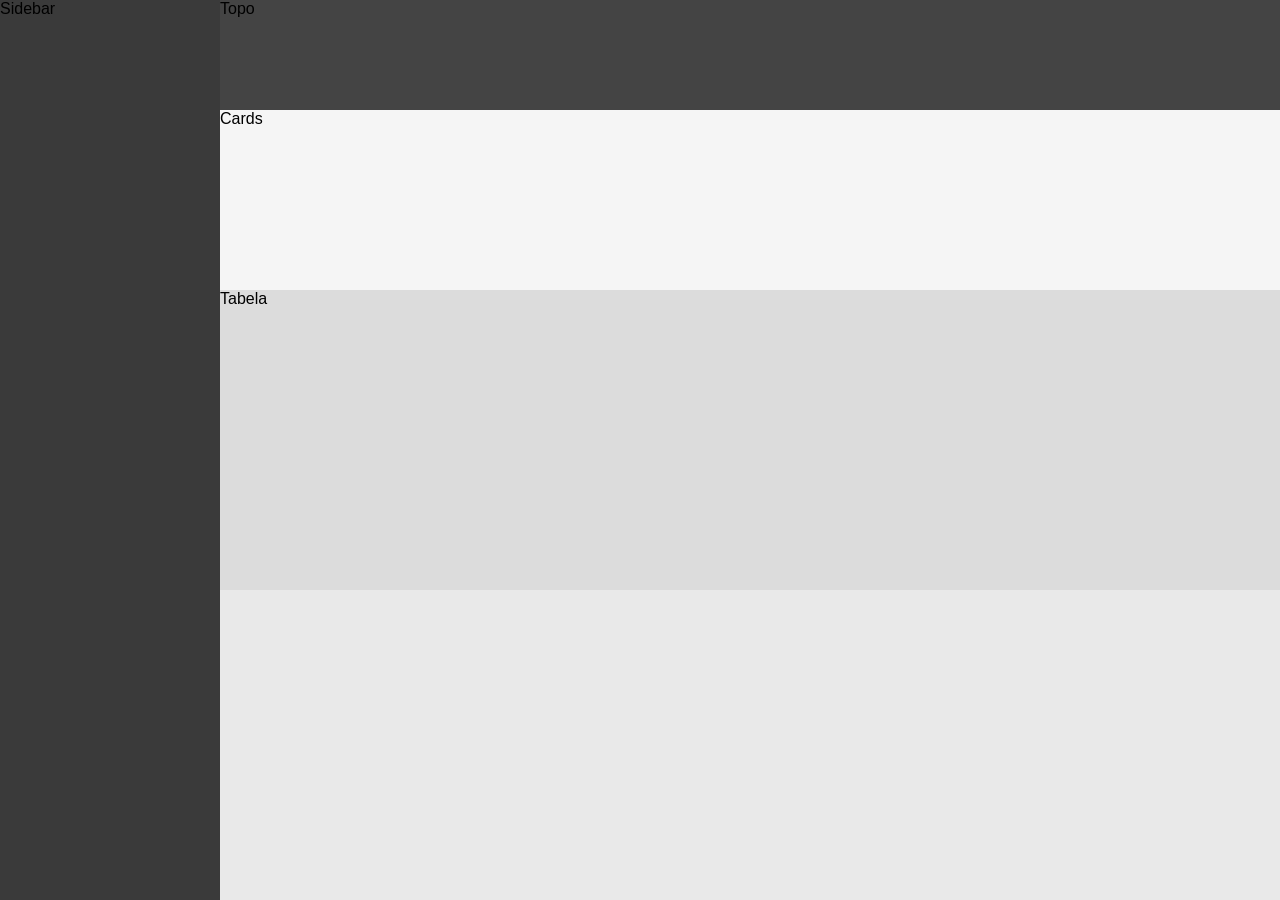
==== Dashboard/dashboard.html @ f31995ae "atualização" ====
<!doctype html>
<html lang="pt-BR">
  <head>
    <meta charset="UTF-8" />
    <meta name="viewport" content="width=device-width, initial-scale=1.0" />
    <title>Tela 2 - Dashboard</title>
    <link rel="stylesheet" href="dashboard.css" />
  </head>
  <body>
    <div class="container">
      <aside class="sidebar">Sidebar</aside>

      <main class="main-content">
        <header class="topbar">Topo</header>

        <section class="cards">Cards</section>

        <section class="tabela">Tabela</section>
      </main>
    </div>
  </body>
</html>
---- Dashboard/dashboard.css ----
* {
  margin: 0;
  padding: 0;
  box-sizing: border-box;
}

body {
  min-height: 100vh;
  font-family: Arial, sans-serif;
}

.container {
  display: flex;
  min-height: 100vh;
}

.sidebar {
  width: 220px;
  background-color: #3a3a3a;
}

.main-content {
  flex: 1;
  background-color: #e9e9e9;
}

.topbar {
  height: 110px;
  background-color: #444;
}

.cards {
  min-height: 180px;
  background-color: #f5f5f5;
}

.tabela {
  min-height: 300px;
  background-color: #dcdcdc;
}
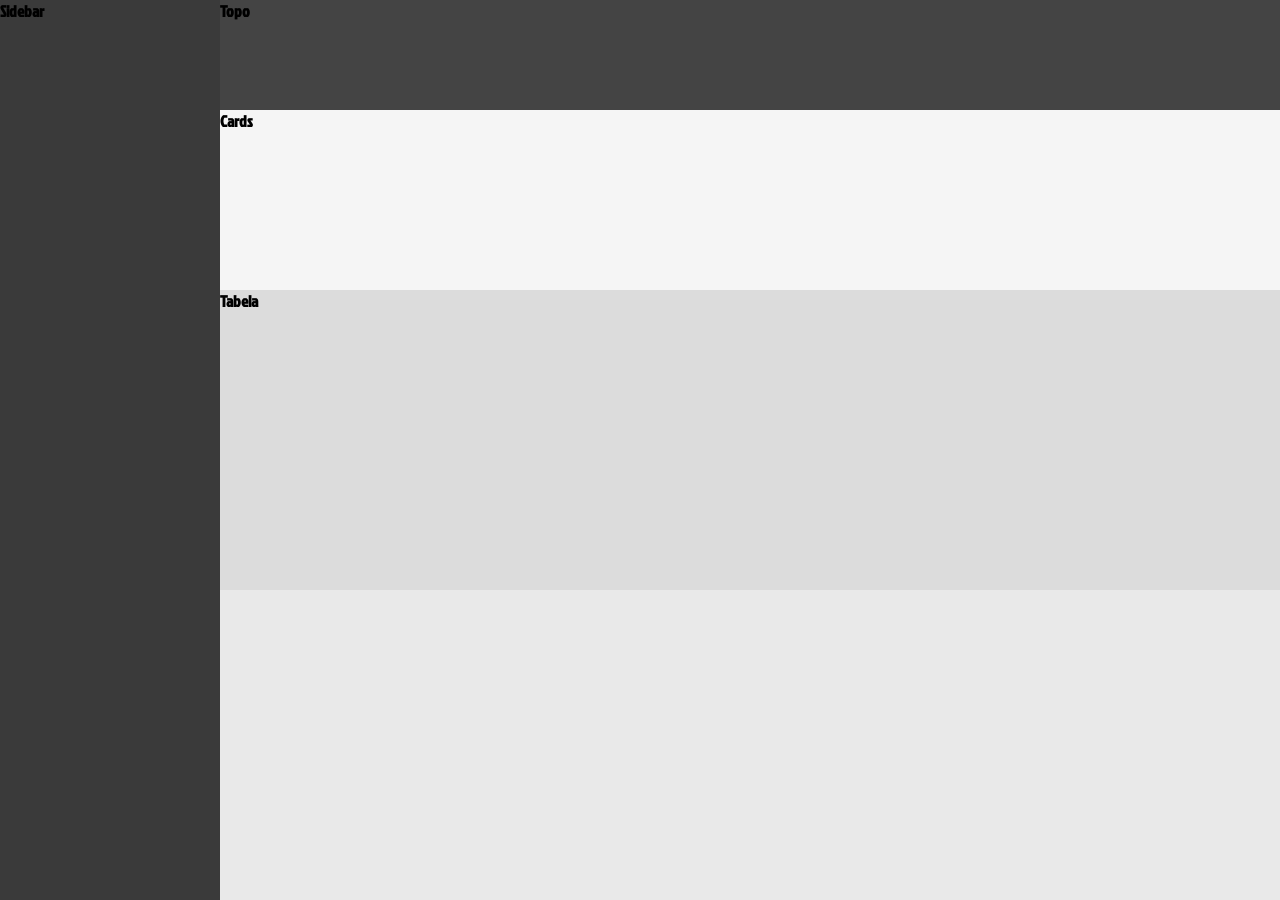
==== commit 0605d222: "Alterações e finalização da tela de login e criação do global.css" ====
--- a/Dashboard/dashboard.html
+++ b/Dashboard/dashboard.html
@@ -5,6 +5,7 @@
     <meta name="viewport" content="width=device-width, initial-scale=1.0" />
     <title>Tela 2 - Dashboard</title>
     <link rel="stylesheet" href="dashboard.css" />
+    <link rel="stylesheet" href="../Global.css" />
   </head>
   <body>
     <div class="container">
--- a/Dashboard/dashboard.css
+++ b/Dashboard/dashboard.css
@@ -1,12 +1,5 @@
-* {
-  margin: 0;
-  padding: 0;
-  box-sizing: border-box;
-}
-
 body {
   min-height: 100vh;
-  font-family: Arial, sans-serif;
 }
 
 .container {
--- a/Global.css
+++ b/Global.css
@@ -0,0 +1,9 @@
+@import url("https://fonts.googleapis.com/css2?family=Jockey+One&display=swap");
+* {
+  margin: 0;
+  padding: 0;
+  box-sizing: border-box;
+  font-family: "Jockey One", sans-serif;
+  font-weight: bold;
+  font-style: normal;
+}
